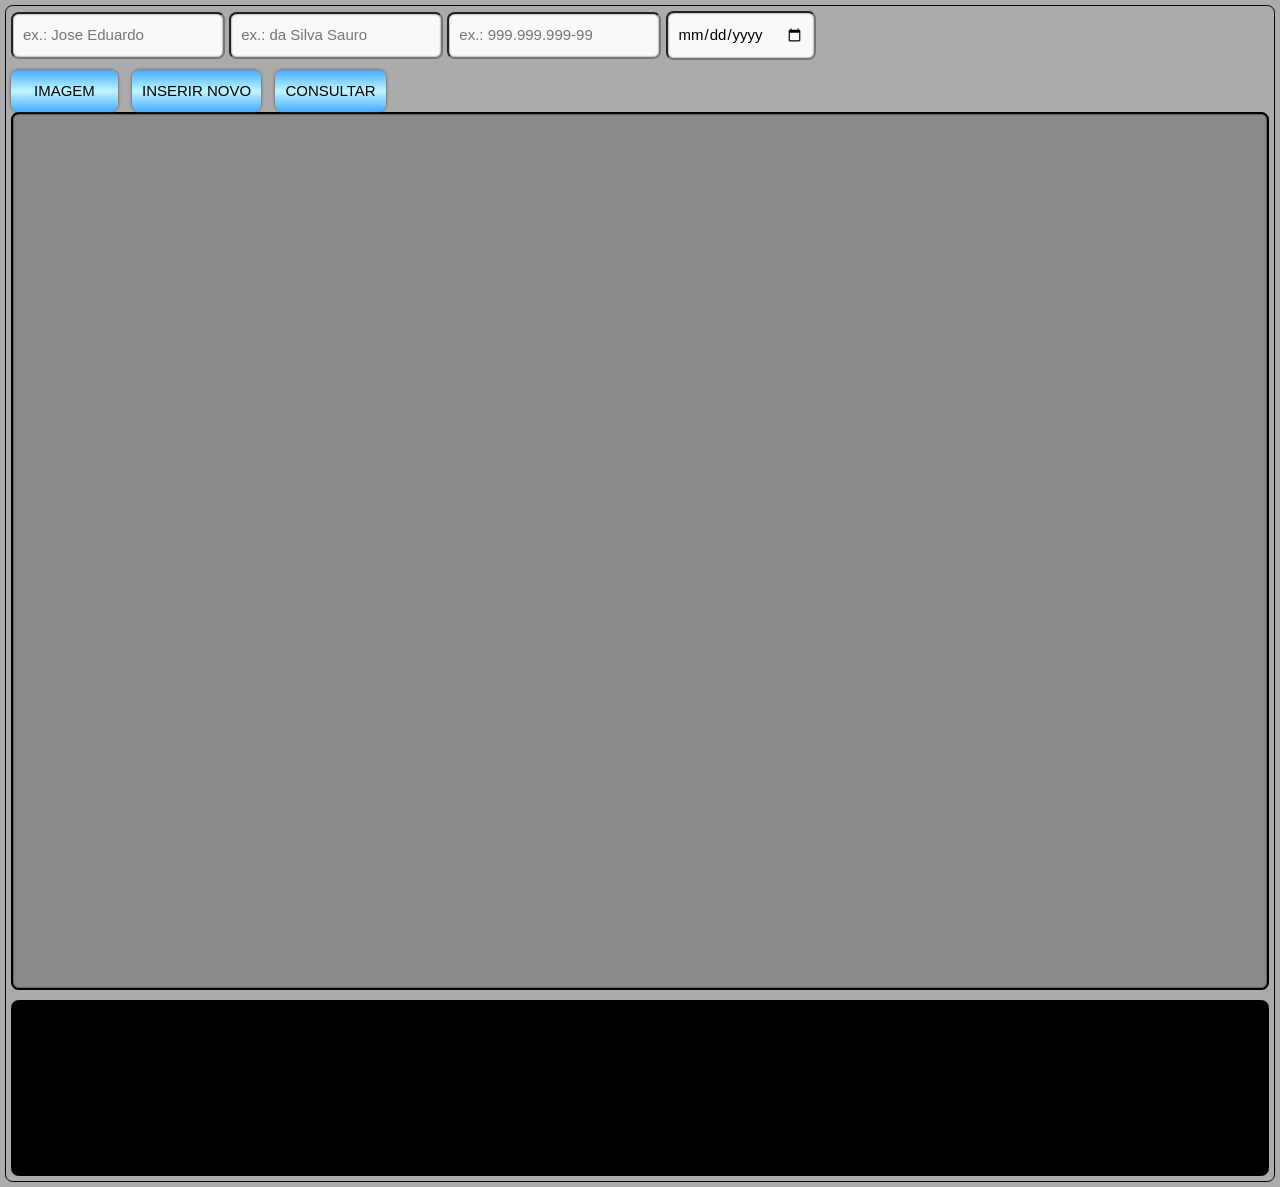
==== CRUD/index.html @ 975b255a "0.0.1" ====
<html>
	<head>
		<title>Sistema CRUD</title>
		<meta http-equiv="Content-Type" content="text/html; charset=UTF-8" charset="UTF-8">
		<meta name="viewport" content="initial-scale=1, maximum-scale=1, width=device-width, user-scalable=no">
		<link rel="shortcut icon" href="img/favicon.ico">
		<link rel="stylesheet" href="https://www.w3schools.com/w3css/4/w3.css">
		<link rel="stylesheet" href="css/style.css">
	</head>
	<body>
		<div id="modal-loading" class="modal-loader">
			<img src="img/loader.gif" class="loader" alt="loader" />
		</div>
        <div id="conteudo_sob">
            <div id="conteudo_campos">
                <input type="text" id="nome" value="" class="zoom box-shadow-hover" placeholder="ex.: Jose Eduardo">
                <input type="text" id="sobrenome" value="" class="zoom box-shadow-hover" placeholder="ex.: da Silva Sauro">
                <input type="text" id="documento" value="" class="zoom box-shadow-hover" placeholder="ex.: 999.999.999-99">
                <input type="date" id="data_nascimento" class="zoom box-shadow-hover" value="">
            </div>
            <div id="conteudo_botoes">
                <div class="div-img btn zoom box-shadow-hover">
                    <img id="input_preview" style="height: 20px;display:none;">
                    <label for="input_imagem">IMAGEM</label>
                    <input type='file' id='input_imagem' name='input_imagem' accept='image/*' onchange="PreVisualizarImagem(null);">
                </div>
                <input type="button" id="btnIns" class="btn zoom box-shadow-hover" value="INSERIR NOVO"> 
                <input type="button" id="btnSel" class="btn zoom box-shadow-hover" value="CONSULTAR"> 
            </div>
        </div>
        <div id="sub_conteudo"
		<div id="moldura_conteudo">
			<div id="conteudo" class="box-shadow"></div>
			<div id="logs"></div>
       	</div>
		<script type="text/javascript" src="https://ajax.googleapis.com/ajax/libs/jquery/3.6.4/jquery.min.js"></script>
		<script type="text/javascript" src="js/script.js"></script>
	</body>
</html>
---- CRUD/css/style.css ----
body {
    margin: 5px;
    padding: 5px;
    border-radius: 0.5em;
    border: 1px solid #000;
    background-color: #ababab;
}
 
img {
    margin-right: 5px;
    border-radius: 0.5em;
}
 
.box-shadow {
    box-shadow: 0 0 0.6em #444444;
}
 
.box-shadow-hover{
  -webkit-transition: all 0.4s ease;
  transition: all 0.4s ease;
}
 
.box-shadow-hover:hover  {
    box-shadow: 0 0 1em #444444;
}
 
.modal-loader {
    height: 100vh;
    width: 100vw;
    position: fixed;
    top: 0;
    left: 0;
    background-color: #00000082;
    flex-direction: row;
    justify-content: center;
    align-items: center;
    display: none;
}
 
.loader {
    float: left;
    width: 50px;
    height: 50px;
}
 
.btn {
    padding: 10px;
    margin-top: 10px;
    margin-right: 10px;
    border: 0px;
    border-radius: 0.5em;
    background: linear-gradient(180deg, #43abff,#c2f5ff,#43abff);
    box-shadow: 0 0 0.2em #444444;
}
 
input {
    border-radius: 0.5em;
    padding: 10px;
    background-color: #f9f9f9;
    box-shadow: inset 0 0 2px #4d4a4a;
}
 
.zoom {
  -webkit-transition: all 0.1s  ease-out;
  transition: all 0.1s ease-out;
}
 
.zoom:hover {
  -ms-transform: scale(1.08);
  -webkit-transform: scale(1.08);
  transform: scale(1.08);
}
 
#moldura_conteudo {
    height: 60%;
    margin-top: 10px;
    border: 1px solid #000;
    border-radius: 0.5em;
    padding: 10px;
    background-color: #4d4a4a;
    box-shadow: inset 0 0 2px #000;
}
 
#conteudo {
    height: 100%;
    border: 2px solid #000;
    border-radius: 0.5em;
    padding: 10px;
    overflow: auto;
    background-color: #8c8c8c;
    box-shadow: inset 0 0 2px #000;
}
 
#logs {
    height: 20%;
    margin-top: 10px;
    border: 1px solid #000;
    border-radius: 0.5em;
    padding: 10px;
    color: #00bc19;
    background: linear-gradient(180deg, black, black);
    overflow: auto;
}
 
input[type="file"] {
    display: none;
}
 
label {
    text-align: center;
    cursor: pointer;
    padding: 13px!important
}
 
.div-img {
    display: inline-block;
    text-align: center;
}
 
th {
    text-align: center;
}
 
td {
    max-width: 300px;
    min-width: 250px;
}
 
::-webkit-scrollbar {
  width: 10px;
}
 
::-webkit-scrollbar-track {
  box-shadow: inset 0 0 2px; 
  border-radius: 10px;
}
::-webkit-scrollbar-thumb {
  -webkit-transition: all 0.4s ease;
  transition: all 0.4s ease;
  background: linear-gradient(180deg, #43abff,#c2f5ff,#43abff);
  border-radius: 10px;
}
 
::-webkit-scrollbar-thumb:hover {
  box-shadow: inset 0 0 0.5em #FFF, 0 0 10em #444444
}
 
@media screen and (max-width: 800px) {
    th {
        text-align: left;
    }
    td {
        min-width: 250px;
    }
    input {
        width: 100%;
    }
    .div-img {
        width: 100%;
    }
    label {
        display: block;
    }
    .btn {
        margin-right: 0px;
    }
}
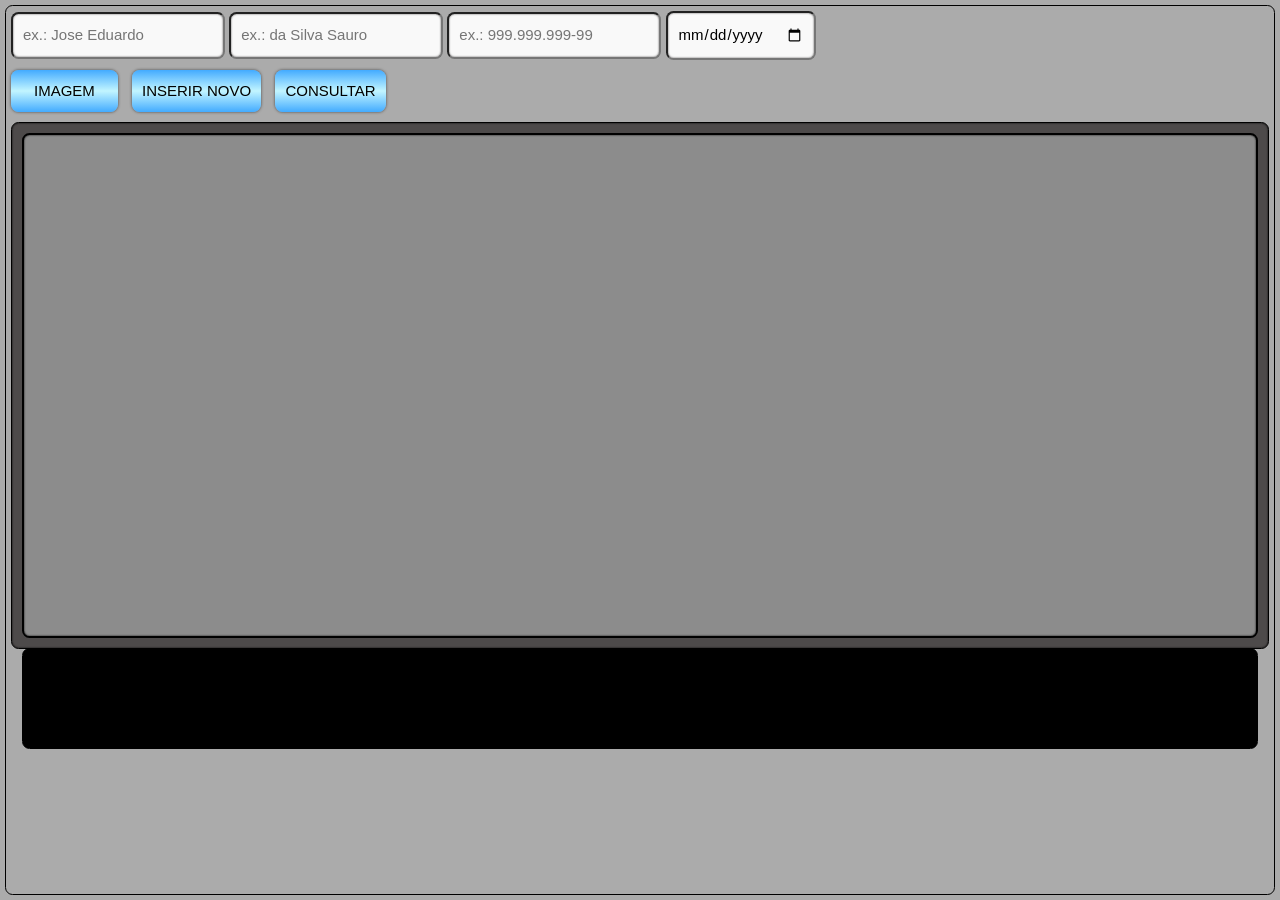
==== commit 82b7abec: "0.0.2" ====
--- a/CRUD/index.html
+++ b/CRUD/index.html
@@ -1,39 +1,89 @@
 <html>
-	<head>
-		<title>Sistema CRUD</title>
-		<meta http-equiv="Content-Type" content="text/html; charset=UTF-8" charset="UTF-8">
-		<meta name="viewport" content="initial-scale=1, maximum-scale=1, width=device-width, user-scalable=no">
-		<link rel="shortcut icon" href="img/favicon.ico">
-		<link rel="stylesheet" href="https://www.w3schools.com/w3css/4/w3.css">
-		<link rel="stylesheet" href="css/style.css">
-	</head>
-	<body>
-		<div id="modal-loading" class="modal-loader">
-			<img src="img/loader.gif" class="loader" alt="loader" />
-		</div>
-        <div id="conteudo_sob">
-            <div id="conteudo_campos">
-                <input type="text" id="nome" value="" class="zoom box-shadow-hover" placeholder="ex.: Jose Eduardo">
-                <input type="text" id="sobrenome" value="" class="zoom box-shadow-hover" placeholder="ex.: da Silva Sauro">
-                <input type="text" id="documento" value="" class="zoom box-shadow-hover" placeholder="ex.: 999.999.999-99">
-                <input type="date" id="data_nascimento" class="zoom box-shadow-hover" value="">
-            </div>
-            <div id="conteudo_botoes">
-                <div class="div-img btn zoom box-shadow-hover">
-                    <img id="input_preview" style="height: 20px;display:none;">
-                    <label for="input_imagem">IMAGEM</label>
-                    <input type='file' id='input_imagem' name='input_imagem' accept='image/*' onchange="PreVisualizarImagem(null);">
-                </div>
-                <input type="button" id="btnIns" class="btn zoom box-shadow-hover" value="INSERIR NOVO"> 
-                <input type="button" id="btnSel" class="btn zoom box-shadow-hover" value="CONSULTAR"> 
-            </div>
+  <head>
+    <title>Sistema CRUD</title>
+    <meta
+      http-equiv="Content-Type"
+      content="text/html; charset=UTF-8"
+      charset="UTF-8"
+    />
+    <meta
+      name="viewport"
+      content="initial-scale=1, maximum-scale=1, width=device-width, user-scalable=no"
+    />
+    <link rel="shortcut icon" href="img/favicon.ico" />
+    <link rel="stylesheet" href="https://www.w3schools.com/w3css/4/w3.css" />
+    <link rel="stylesheet" href="css/style.css" />
+  </head>
+  <body>
+    <div id="modal-loading" class="modal-loader">
+      <img src="img/loader.gif" class="loader" alt="loader" />
+    </div>
+    <div id="conteudo_sob">
+      <div id="conteudo_campos">
+        <input
+          type="text"
+          id="nome"
+          value=""
+          class="zoom box-shadow-hover"
+          placeholder="ex.: Jose Eduardo"
+        />
+        <input
+          type="text"
+          id="sobrenome"
+          value=""
+          class="zoom box-shadow-hover"
+          placeholder="ex.: da Silva Sauro"
+        />
+        <input
+          type="text"
+          id="documento"
+          value=""
+          class="zoom box-shadow-hover"
+          placeholder="ex.: 999.999.999-99"
+        />
+        <input
+          type="date"
+          id="data_nascimento"
+          class="zoom box-shadow-hover"
+          value=""
+        />
+      </div>
+      <div id="conteudo_botoes">
+        <div class="div-img btn zoom box-shadow-hover">
+          <img id="input_preview" style="height: 20px; display: none" />
+          <label for="input_imagem">IMAGEM</label>
+          <input
+            type="file"
+            id="input_imagem"
+            name="input_imagem"
+            accept="image/*"
+            onchange="PreVisualizarImagem(null)"
+          />
         </div>
-        <div id="sub_conteudo"
-		<div id="moldura_conteudo">
-			<div id="conteudo" class="box-shadow"></div>
-			<div id="logs"></div>
-       	</div>
-		<script type="text/javascript" src="https://ajax.googleapis.com/ajax/libs/jquery/3.6.4/jquery.min.js"></script>
-		<script type="text/javascript" src="js/script.js"></script>
-	</body>
-</html>+        <input
+          type="button"
+          id="btnIns"
+          class="btn zoom box-shadow-hover"
+          value="INSERIR NOVO"
+        />
+        <input
+          type="button"
+          id="btnSel"
+          class="btn zoom box-shadow-hover"
+          value="CONSULTAR"
+        />
+      </div>
+    </div>
+    <div id="sub_conteudo">
+      <div id="moldura_conteudo">
+        <div id="conteudo" class="box-shadow"></div>
+        <div id="logs"></div>
+      </div>
+    </div>
+    <script
+      type="text/javascript"
+      src="https://ajax.googleapis.com/ajax/libs/jquery/3.6.4/jquery.min.js"
+    ></script>
+    <script type="text/javascript" src="js/script.js"></script>
+  </body>
+</html>
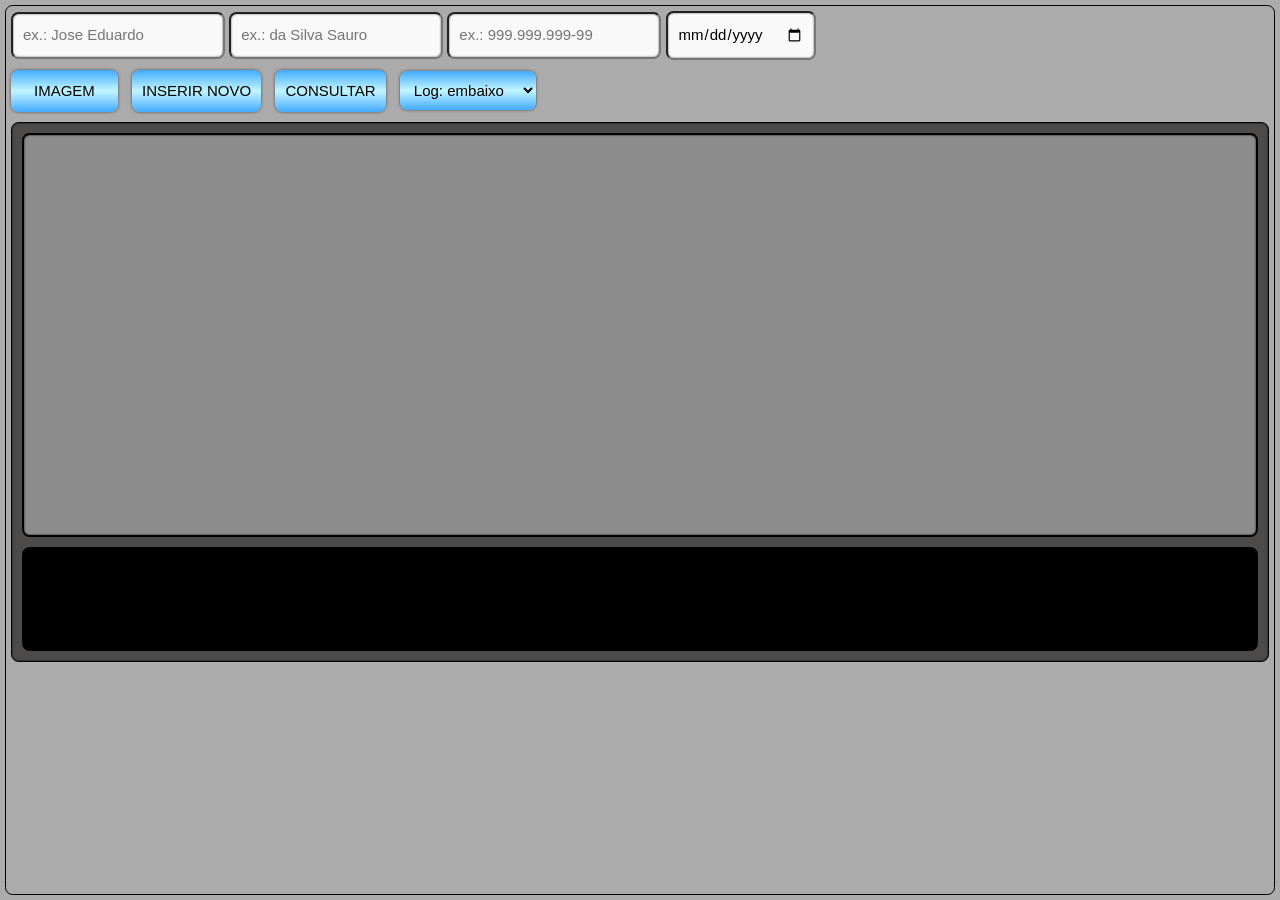
==== commit 1b7f5375: "0.0.4" ====
--- a/CRUD/index.html
+++ b/CRUD/index.html
@@ -72,6 +72,11 @@
           class="btn zoom box-shadow-hover"
           value="CONSULTAR"
         />
+        <select id="posicaoLog" class="btn zoom box-shadow-hover">
+          <option value="bottom">Log: embaixo</option>
+          <option value="left">Log: esquerda</option>
+          <option value="right">Log: direita</option>
+        </select>
       </div>
     </div>
     <div id="sub_conteudo">
--- a/CRUD/css/style.css
+++ b/CRUD/css/style.css
@@ -1,167 +1,196 @@
 body {
-    margin: 5px;
-    padding: 5px;
-    border-radius: 0.5em;
-    border: 1px solid #000;
-    background-color: #ababab;
+  margin: 5px;
+  padding: 5px;
+  border-radius: 0.5em;
+  border: 1px solid #000;
+  background-color: #ababab;
 }
- 
+
 img {
-    margin-right: 5px;
-    border-radius: 0.5em;
+  margin-right: 5px;
+  border-radius: 0.5em;
 }
- 
+
 .box-shadow {
-    box-shadow: 0 0 0.6em #444444;
+  box-shadow: 0 0 0.6em #444444;
 }
- 
-.box-shadow-hover{
+
+.box-shadow-hover {
   -webkit-transition: all 0.4s ease;
   transition: all 0.4s ease;
 }
- 
-.box-shadow-hover:hover  {
-    box-shadow: 0 0 1em #444444;
+
+.box-shadow-hover:hover {
+  box-shadow: 0 0 1em #444444;
 }
- 
+
 .modal-loader {
-    height: 100vh;
-    width: 100vw;
-    position: fixed;
-    top: 0;
-    left: 0;
-    background-color: #00000082;
-    flex-direction: row;
-    justify-content: center;
-    align-items: center;
-    display: none;
+  height: 100vh;
+  width: 100vw;
+  position: fixed;
+  top: 0;
+  left: 0;
+  background-color: #00000082;
+  flex-direction: row;
+  justify-content: center;
+  align-items: center;
+  display: none;
 }
- 
+
 .loader {
-    float: left;
-    width: 50px;
-    height: 50px;
+  float: left;
+  width: 50px;
+  height: 50px;
 }
- 
+
 .btn {
-    padding: 10px;
-    margin-top: 10px;
-    margin-right: 10px;
-    border: 0px;
-    border-radius: 0.5em;
-    background: linear-gradient(180deg, #43abff,#c2f5ff,#43abff);
-    box-shadow: 0 0 0.2em #444444;
+  padding: 10px;
+  margin-top: 10px;
+  margin-right: 10px;
+  border: 0px;
+  border-radius: 0.5em;
+  background: linear-gradient(180deg, #43abff, #c2f5ff, #43abff);
+  box-shadow: 0 0 0.2em #444444;
 }
- 
+
 input {
-    border-radius: 0.5em;
-    padding: 10px;
-    background-color: #f9f9f9;
-    box-shadow: inset 0 0 2px #4d4a4a;
+  border-radius: 0.5em;
+  padding: 10px;
+  background-color: #f9f9f9;
+  box-shadow: inset 0 0 2px #4d4a4a;
 }
- 
+
 .zoom {
-  -webkit-transition: all 0.1s  ease-out;
+  -webkit-transition: all 0.1s ease-out;
   transition: all 0.1s ease-out;
 }
- 
+
 .zoom:hover {
   -ms-transform: scale(1.08);
   -webkit-transform: scale(1.08);
   transform: scale(1.08);
 }
- 
-#moldura_conteudo {
-    height: 60%;
-    margin-top: 10px;
-    border: 1px solid #000;
-    border-radius: 0.5em;
-    padding: 10px;
-    background-color: #4d4a4a;
-    box-shadow: inset 0 0 2px #000;
+
+input[type="file"] {
+  display: none;
 }
- 
-#conteudo {
-    height: 100%;
-    border: 2px solid #000;
-    border-radius: 0.5em;
-    padding: 10px;
-    overflow: auto;
-    background-color: #8c8c8c;
-    box-shadow: inset 0 0 2px #000;
+
+label {
+  text-align: center;
+  cursor: pointer;
+  padding: 13px !important;
 }
- 
-#logs {
-    height: 20%;
-    margin-top: 10px;
-    border: 1px solid #000;
-    border-radius: 0.5em;
-    padding: 10px;
-    color: #00bc19;
-    background: linear-gradient(180deg, black, black);
-    overflow: auto;
+
+.div-img {
+  display: inline-block;
+  text-align: center;
 }
- 
-input[type="file"] {
-    display: none;
+
+th {
+  text-align: center;
 }
- 
-label {
-    text-align: center;
-    cursor: pointer;
-    padding: 13px!important
+
+td {
+  max-width: 300px;
+  min-width: 250px;
 }
- 
-.div-img {
-    display: inline-block;
-    text-align: center;
-}
- 
-th {
-    text-align: center;
-}
- 
-td {
-    max-width: 300px;
-    min-width: 250px;
-}
- 
+
 ::-webkit-scrollbar {
   width: 10px;
 }
- 
+
 ::-webkit-scrollbar-track {
-  box-shadow: inset 0 0 2px; 
+  box-shadow: inset 0 0 2px;
   border-radius: 10px;
 }
 ::-webkit-scrollbar-thumb {
   -webkit-transition: all 0.4s ease;
   transition: all 0.4s ease;
-  background: linear-gradient(180deg, #43abff,#c2f5ff,#43abff);
+  background: linear-gradient(180deg, #43abff, #c2f5ff, #43abff);
   border-radius: 10px;
 }
- 
+
 ::-webkit-scrollbar-thumb:hover {
-  box-shadow: inset 0 0 0.5em #FFF, 0 0 10em #444444
+  box-shadow:
+    inset 0 0 0.5em #fff,
+    0 0 10em #444444;
 }
- 
+
 @media screen and (max-width: 800px) {
-    th {
-        text-align: left;
-    }
-    td {
-        min-width: 250px;
-    }
-    input {
-        width: 100%;
-    }
-    .div-img {
-        width: 100%;
-    }
-    label {
-        display: block;
-    }
-    .btn {
-        margin-right: 0px;
-    }
-}+  th {
+    text-align: left;
+  }
+  td {
+    min-width: 250px;
+  }
+  input {
+    width: 100%;
+  }
+  .div-img {
+    width: 100%;
+  }
+  label {
+    display: block;
+  }
+  .btn {
+    margin-right: 0px;
+  }
+
+  #moldura_conteudo.log-left,
+  #moldura_conteudo.log-right {
+    flex-direction: column;
+  }
+  #moldura_conteudo.log-left #logs,
+  #moldura_conteudo.log-right #logs {
+    flex: 0 0 20%;
+  }
+}
+
+#moldura_conteudo {
+  display: flex;
+  flex-direction: column;
+  gap: 10px;
+  height: 60vh;
+  margin-top: 10px;
+  border: 1px solid #000;
+  border-radius: 0.5em;
+  padding: 10px;
+  background-color: #4d4a4a;
+  box-shadow: inset 0 0 2px #000;
+}
+
+#conteudo {
+  flex: 1;
+  min-height: 0;
+  min-width: 0;
+  border: 2px solid #000;
+  border-radius: 0.5em;
+  padding: 10px;
+  overflow: auto;
+  background-color: #8c8c8c;
+  box-shadow: inset 0 0 2px #000;
+}
+
+#logs {
+  flex: 0 0 20%;
+  min-height: 0;
+  min-width: 0;
+  border: 1px solid #000;
+  border-radius: 0.5em;
+  padding: 10px;
+  color: #00bc19;
+  background: linear-gradient(180deg, black, black);
+  overflow: auto;
+}
+
+/* posições do log */
+#moldura_conteudo.log-left {
+  flex-direction: row-reverse;
+}
+#moldura_conteudo.log-right {
+  flex-direction: row;
+}
+#moldura_conteudo.log-left #logs,
+#moldura_conteudo.log-right #logs {
+  flex: 0 0 25%;
+}
